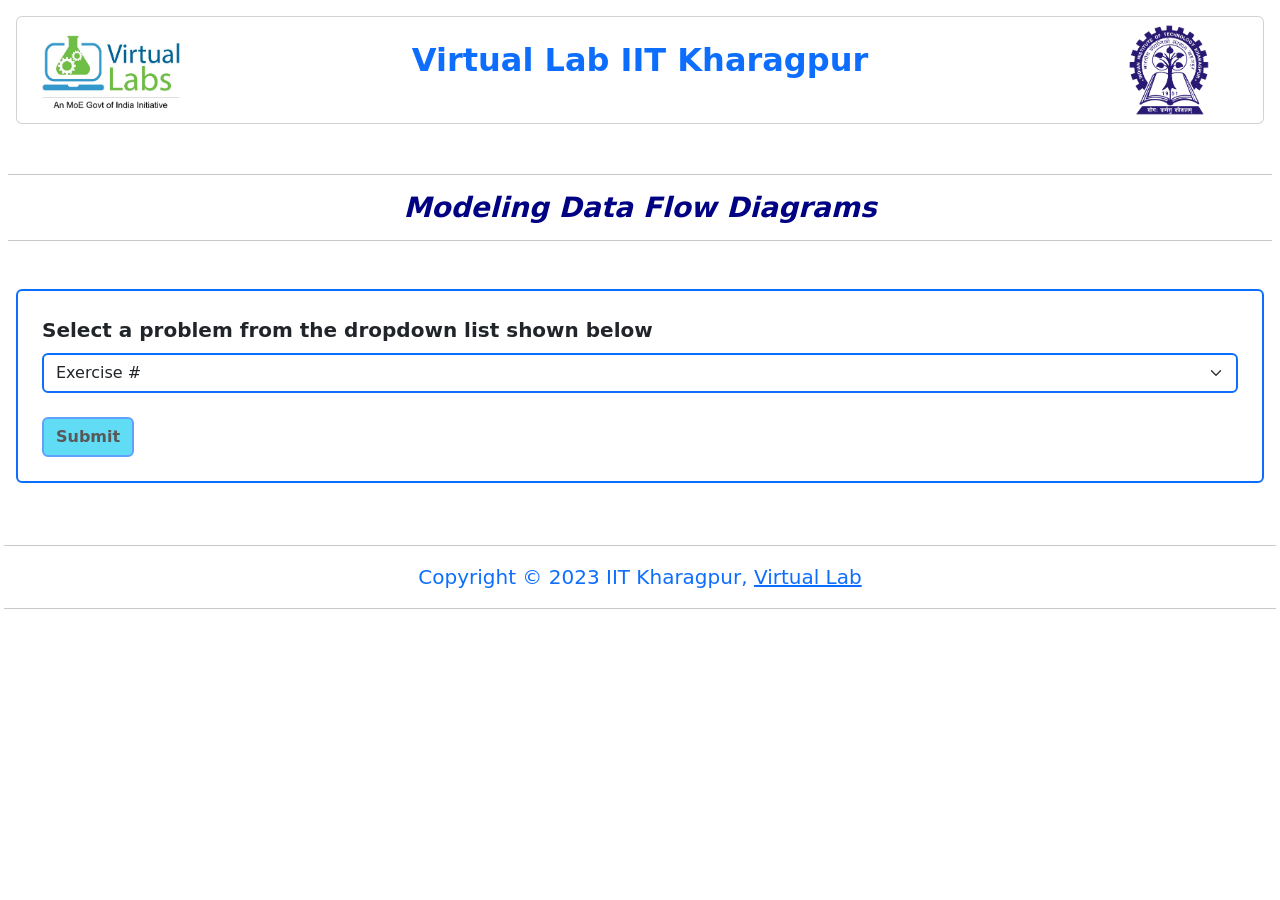
==== experiment/simulation/dfd.html @ 9105a64c "dfd-updated" ====
<!-- Redeveloped
Lab: Software Engineering
Exp: Modeling Data Flow Diagrams
File Name: dfd.html
Author: Prakriti Dhang
-->

<!DOCTYPE html>
<html>
<head>
  <meta charset="utf-8">
  <meta name="viewport" content="width=device-width, initial-scale=1">
	
    <link rel="stylesheet" href="./css/main.css">
    <link href="https://cdn.jsdelivr.net/npm/bootstrap@5.2.3/dist/css/bootstrap.min.css" rel="stylesheet">
    <link rel="stylesheet" href="https://cdn.jsdelivr.net/npm/bootstrap-icons@1.10.3/font/bootstrap-icons.css">
    <link rel="stylesheet" type="text/css" href="https://cdnjs.cloudflare.com/ajax/libs/jointjs/3.6.2/joint.css" />





   
</head>
<body>
  <header id="header">
    <div class="container-fluid p-3 ">
      <div class="card">
      <div class="row">
        <div class="col-md-2">
        <img src="images/vlabs-logo.png" class=" rounded img-fluid" alt="vlabs-logo" >
      </div>
      <div class="col-md-8 p-4">
        <p class="h2 fw-bold text-primary text-center"> Virtual Lab IIT Kharagpur</p>
      </div>
      <div class="col-md-2">
        <img src="images/iitkgp-logo.png" class=" rounded img-fluid" alt="iitkgplogo" >
      </div>
      </div>
    </div>
    </div>
  </header>
 
  <div class="container-fluid p-2 ">
<hr>
    <p class="h3 fw-bold fst-italic text-center" style="color: #000283;">Modeling Data Flow Diagrams</p>
 <hr>
</div>

	<div class="container-fluid mt-2 p-3">
		
        <div class="d-flex flex-column justify-content-center mb-3 ">  
				

<div class="card border border-2 border-primary p-2">
  <div class="card-body">
	<label class="form-label fw-bold fs-5">Select a problem from the dropdown list shown below</label>
   <select id="selectex" class="form-select float-center border border-2 border-primary" aria-label="Default select example" onchange="subex()">
  <option value="0" selected>Exercise #</option>
  <option value="1">Exercise 1</option>
  <option value="2">Exercise 2</option>
  
</select>
<br>
<p class="fw-bold fs-6" id="para1" style="display: none;">Click Submit to View Solution</p>
<button type="button" class="btn btn-info border border-2 border-primary fw-bold" id="dispviewbtn" onclick="viewsolutionb()" disabled>Submit</button>

  </div> <!-- card body ended for select exercise div-->
</div> <!-- card ended for select exercise div-->

		
  

		
			<!----------------------------------------Problem Statement Exercise 1-------------------------------------->

				<div class="card border border-2 border-info p-2" id="exercise1" style="display:none;">
  <div class="card-body">
	<label for="prob1" class="form-label fs-5" style="color: brown; font-weight: bold;">Draw a data flow diagram to graphically represent the following system</label>
   <p class="fs-6" style="text-align: justify;">Draw a context-level DFD to depict the typical user authentication process used by any system. An user gives two inputs -- user name and password.</p>
  

</div> <!-- card body ended for exercise 1 problem statment-->
</div> <!-- card ended for exercise 1 problem statement-->



<!----------------------------------------Problem Statement Exercise 1 complete-------------------------------------->


	<!------------------------------------------Exercise 1 -------------------------------------------->

<div class="card border border-2 border-success p-2" id="ex1" style="display:none;">
  <div class="card-body">
    <div class="row">
    <div class="col-md-11" >

      <!--------------------------------------------------------------- Table 1---------------------------------------------------------------->
      <label for="table1" class="form-label fs-6" style=" font-weight: bold;">Table #1:  Add external entity</label>
      <form id="ftbl1"  class="p-1 bg-white " action="">
      <div class="table-responsive">
    <table id="tbl1" class="table table-bordered  border border-1 border-info table-stripped">
      <thead>
        <th>External Entity (EE)</th>
        <th>Add</th>
      </thead>
      <tbody>
        <tr>
          <td><input class="form-control border-primary " type="text" id="inp1" ></td>
          <td style="text-align: center;"><button id="t1addbtn" class="btn btn-primary" type="button" onclick="addbtnt1()"  ><i class="bi bi-plus-lg"></i>Add</button></td>
        </tr>
      </tbody>
 
    </table>
   </div> <!-- table 1 responsive div ended for exercise 1-->
</form>
<!------------------------------------------------------------Table 2-------------------------------------------------------------------------->
  <label for="table2" class="form-label fs-6" style=" font-weight: bold;">Table #2: Add process</label>
  <form id="ftbl2"  class="p-1 bg-white " action="">
    <div class="table-responsive">
  <table id="tbl2" class="table column-bordered-table table-bordered border border-1 border-info ">
    <thead>
      <th>Process (P)</th>
      <th>Level</th>
     
      <th>Add</th>
    </thead>
    <tbody>
      <tr>
        <td>
          <input class="form-control border-primary " type="text" id="inp2" >
        </td>
      
        <td><input class="form-control border-primary " type="text" id="inp3" ></td>
        <td style="text-align: center;"><button id="t2addbtn" class="btn btn-primary" type="button" onclick="addbtnt2()" ><i class="bi bi-plus-lg"></i>Add</button></td>
      </tr>
    </tbody>

  </table>
 </div> <!-- table 2 responsive div ended for exercise 1-->
</form>
  
<!-------------------------------------------------------------- Table 3---------------------------------------------------------------------->

<label for="table3" class="form-label fs-6" style=" font-weight: bold;">Table #3: Add data store</label>
  <form id="ftbl3"  class="p-1 bg-white " action="">
    <div class="table-responsive">
  <table id="tbl3" class="table table-bordered  border border-1 border-info table-stripped">
    <thead>
      <th>Data Store (DS)</th>
     
      <th>Add</th>
      

    </thead>
    <tbody>
      <tr>
        
        
        <td>
          <input class="form-control border-primary " type="text" id="inp4" >
        </td>
        
        <td style="text-align: center;">
          <button id="t3addbtn" class="btn btn-primary" type="button" onclick="addbtnt3()" ><i class="bi bi-plus-lg"></i>Add</button>
        </td>
       
      </tr>
    </tbody>

  </table>
 </div> <!-- table 3 responsive div ended for exercise 1-->
</form>

<!----------------------------------------------------------------------- Table 4 ------------------------------------------------------------->

<label for="table4" class="form-label fs-6" style=" font-weight: bold;">Table #4: Add data flows</label>
  <form id="ftbl4"  class="p-1 bg-white " action="">
    <div class="table-responsive">
  <table id="tbl4" class="table table-bordered  border border-1 border-info table-stripped">
    <thead>
      <th>Type (P/DS/EE)</th>
      <th>From</th>
      <th>Data Label</th>
      <th>Type (P/DS/EE)</th>
      <th>To</th>
      <th>Add</th>
      

    </thead>
    <tbody>
      <tr>
        <td> <select id="selecttype1" class="form-select float-center border border-1 border-primary" aria-label="Default select example" >
          <option value="0" selected>Select</option>
          <option value="1">External entity</option>
          <option value="2">Process</option>
          <option value="2">Data store</option>
         
        </select></td>
        <td>
          <select id="selectfrom" class="form-select float-center border border-1 border-primary" aria-label="Default select example" >
          <option value="0" selected>Select</option>
        
         
        </select>
        </td>

        <td>  <input class="form-control border-primary " type="text" id="inp4" ></td>

        <td>
          <select id="selecttype2" class="form-select float-center border border-1 border-primary" aria-label="Default select example" >
            <option value="0" selected>Select</option>
            <option value="1">External entity</option>
            <option value="2">Process</option>
            <option value="2">Data store</option>
           
          </select>
        </td>
        <td>
          <select id="selectto" class="form-select float-center border border-1 border-primary" aria-label="Default select example" >
            <option value="0" selected>Select</option>
          
           
          </select>
        </td>
        <td style="text-align: center;">
          <button id="t4addbtn" class="btn btn-primary" type="button" onclick="addbtnt4()" ><i class="bi bi-plus-lg"></i>Add</button>
        </td>
      </tr>
      
    </tbody>

  </table>
 </div> <!-- table 4 responsive div ended for exercise 1-->
</form>


<!---------------------------------------------------------------------- Table 5--------------------------------------------------------------->
<label for="table5" class="form-label fs-6" style=" font-weight: bold;">Table #5:  List of external entities, data stores, and processes</label>
<form id="ftbl5"  class="p-1 bg-white " action="">
<div class="table-responsive">
<table id="tbl5" class="table table-bordered  border border-1 border-info table-stripped">
<thead>
  <th>External Entity</th>
  <th>Process</th>
  <th>Data Store</th>

</thead>
<tbody id="tbodyt5">
  
</tbody>

</table>
</div> <!-- table 5 responsive div ended for exercise 1-->
</form>
<!--------------------------------------------------------------------Table 6------------------------------------------------------------------>
<label for="table6" class="form-label fs-6" style=" font-weight: bold;">Table #6: List of data flows
 </label>
<form id="ftbl6"  class="p-1 bg-white" action="">
<div class="table-responsive">
<table id="tbl6" class="table table-bordered  border border-1 border-info table-stripped">
<thead>
  <th>From</th>
  <th>Data Label</th>
  <th>To</th>
  
  <th>Remove</th>
  
</thead>
<tbody id="tbodytbt6">
 
</tbody>

</table>
</div> <!-- table 6 responsive div ended for exercise 1-->

<button id="drawbtn" class="btn btn-primary" type="button" onclick="drawbtex1()" ><i class="bi bi-pencil-fill"></i>Draw</button></td>
</form>
</div> <!-- column ended for exercise 1-->
</div> <!--row ended for exrcise 1-->
</div> <!--card body ended for exrcise 1-->
</div> <!--card ended for exrcise 1-->

<div id="dispuml1" class="card border border-2 border-primary" style="display:none;">
  <div class="card-body">
<div id="dfd_diag_ex1">

</div>
</div>
</div>

    
<!--------------------------------------------------- Exercise 1 complete--------------------------------------------------------->


<!----------------------------------------Problem Statement Exercise 2-------------------------------------->

<div class="card border border-2 border-info p-2" id="exercise2" style="display:none;">
  <div class="card-body">
	<label for="prob2" class="form-label fs-5" style="color: brown; font-weight: bold;">DFD for a Social Networking site</label>
   <p class="fs-6" style="text-align: justify;">The Absolute Beginners Inc. is planning to launch a revolutionary social networking site,
     EyeCopy. You have been entrusted with designing a DFD for the proposed application. In particular, you have been asked to show the 
     following scenarios:</p>

   
<ul>
   <li>User registration
    </li> 
   <li>User login
    </li>
   <li> Profile update</li>
    
   </ul>

   <p class="fs-6" style="text-align: justify;">Draw a Level 1 DFD to depict the above data flow and the corresponding processes. Should there be any data store in the DFD?

  </p>
 


</div> <!-- card body ended for exercise 1 problem statment-->
</div> <!-- card ended for exercise 1 problem statement-->



<!----------------------------------------Problem Statement Exercise 2 complete-------------------------------------->


<!------------------------------------------Exercise 2 -------------------------------------------->

<div class="card border border-2 border-success p-2" id="ex2" style="display:none;">
  <div class="card-body">
    <div class="row">
    <div class="col-md-12" >

         <!--------------------------------------------------------------- Table 1---------------------------------------------------------------->
         <label for="table21" class="form-label fs-6" style=" font-weight: bold;">Table #1:  Add external entity</label>
         <form id="ftbl21"  class="p-1 bg-white " action="">
         <div class="table-responsive">
       <table id="tbl21" class="table table-bordered  border border-1 border-info table-stripped">
         <thead>
           <th>External Entity (EE)</th>
           <th>Add</th>
         </thead>
         <tbody>
           <tr>
             <td><input class="form-control border-primary " type="text" id="inp21" ></td>
             <td style="text-align: center;"><button id="t21addbtn" class="btn btn-primary" type="button" onclick="addbtnt21()"  ><i class="bi bi-plus-lg"></i>Add</button></td>
           </tr>
         </tbody>
    
       </table>
      </div> <!-- table 1 responsive div ended for exercise 2-->
   </form>
   <!------------------------------------------------------------Table 2-------------------------------------------------------------------------->
     <label for="table22" class="form-label fs-6" style=" font-weight: bold;">Table #2: Add process</label>
     <form id="ftbl22"  class="p-1 bg-white " action="">
       <div class="table-responsive">
     <table id="tbl22" class="table column-bordered-table table-bordered border border-1 border-info ">
       <thead>
         <th>Process (P)</th>
         <th>Level</th>
        
         <th>Add</th>
       </thead>
       <tbody>
         <tr>
           <td>
             <input class="form-control border-primary " type="text" id="inp22" >
           </td>
         
           <td><input class="form-control border-primary " type="text" id="inp23" ></td>
           <td ><button id="t22addbtn" class="btn btn-primary" type="button" onclick="addbtnt22()" ><i class="bi bi-plus-lg"></i>Add</button></td>
         </tr>
       </tbody>
   
     </table>
    </div> <!-- table 2 responsive div ended for exercise 2-->
   </form>
     
   <!-------------------------------------------------------------- Table 3---------------------------------------------------------------------->
   
   <label for="table23" class="form-label fs-6" style=" font-weight: bold;">Table #3: Add data store</label>
     <form id="ftbl23"  class="p-1 bg-white " action="">
       <div class="table-responsive">
     <table id="tbl23" class="table table-bordered  border border-1 border-info table-stripped">
       <thead>
         <th>Data Store (DS)</th>
        
         <th>Add</th>
         
   
       </thead>
       <tbody>
         <tr>
           
           
           <td>
             <input class="form-control border-primary " type="text" id="inp24" >
           </td>
           
           <td>
             <button id="t23addbtn" class="btn btn-primary" type="button" onclick="addbtnt23()" ><i class="bi bi-plus-lg"></i>Add</button>
           </td>
          
         </tr>
       </tbody>
   
     </table>
    </div> <!-- table 3 responsive div ended for exercise 2-->
   </form>
   
   <!----------------------------------------------------------------------- Table 4 ------------------------------------------------------------->
   
   <label for="table24" class="form-label fs-6" style=" font-weight: bold;">Table #4: Add data flows</label>
     <form id="ftbl24"  class="p-1 bg-white " action="">
       <div class="table-responsive">
     <table id="tbl24" class="table table-bordered  border border-1 border-info table-stripped">
       <thead>
         <th>Type (P/DS/EE)</th>
         <th>From</th>
         <th>Data Label</th>
         <th>Type (P/DS/EE)</th>
         <th>To</th>
         <th>Add</th>
         
   
       </thead>
       <tbody>
         <tr>
           <td> <select id="selecttype21" class="form-select float-center border border-1 border-primary" aria-label="Default select example" >
             <option value="0" selected>Select</option>
             <option value="1">External entity</option>
             <option value="2">Process</option>
             <option value="2">Data store</option>
            
           </select></td>
           <td>
             <select id="selectfrom2" class="form-select float-center border border-1 border-primary" aria-label="Default select example" >
             <option value="0" selected>Select</option>
           
            
           </select>
           </td>
   
           <td>  <input class="form-control border-primary " type="text" id="inp24" ></td>
   
           <td>
             <select id="selecttype22" class="form-select float-center border border-1 border-primary" aria-label="Default select example" >
               <option value="0" selected>Select</option>
               <option value="1">External entity</option>
               <option value="2">Process</option>
               <option value="2">Data store</option>
              
             </select>
           </td>
           <td>
             <select id="selectto2" class="form-select float-center border border-1 border-primary" aria-label="Default select example" >
               <option value="0" selected>Select</option>
             
              
             </select>
           </td>
           <td>
             <button id="t24addbtn" class="btn btn-primary" type="button" onclick="addbtnt24()" ><i class="bi bi-plus-lg"></i>Add</button>
           </td>
         </tr>
         
       </tbody>
   
     </table>
    </div> <!-- table 4 responsive div ended for exercise 2-->
   </form>
   
   
   <!---------------------------------------------------------------------- Table 5--------------------------------------------------------------->
   <label for="table25" class="form-label fs-6" style=" font-weight: bold;">Table #5: List of external entities, data stores, and processes</label>
   <form id="ftbl25"  class="p-1 bg-white " action="">
   <div class="table-responsive">
   <table id="tbl25" class="table table-bordered  border border-1 border-info table-stripped">
   <thead>
     <th>External Entity</th>
     <th>Data Store</th>
     <th>Process</th>
   
   </thead>
   <tbody id="tbodyt25">
     
   </tbody>
   
   </table>
   </div> <!-- table 5 responsive div ended for exercise 2-->
   </form>
   <!--------------------------------------------------------------------Table 6------------------------------------------------------------------>
   <label for="table26" class="form-label fs-6" style=" font-weight: bold;">Table #6: List of data flows
    </label>
   <form id="ftbl26"  class="p-1 bg-white" action="">
   <div class="table-responsive">
   <table id="tbl26" class="table table-bordered  border border-1 border-info table-stripped">
   <thead>
     <th>From</th>
     <th>Data Label</th>
     <th>To</th>
     
     <th>Remove</th>
     
   </thead>
   <tbody id="tbodytbt26">
    
   </tbody>
   
   </table>
   </div> <!-- table 6 responsive div ended for exercise 2-->
<button id="drawbtn" class="btn btn-primary" type="button" onclick="drawbtex2()" ><i class="bi bi-pencil-fill"></i>Draw</button></td>
</form>
</div> <!-- column ended for exercise 2-->
</div> <!--row ended for exrcise 2-->
</div> <!--card body ended for exrcise 2-->
</div> <!--card ended for exrcise 2-->

<div id="dispuml2" class="card border border-2 border-primary" style="display:none;">
  <div class="card-body">
<div id="dfd_diag_ex2">

</div>
</div></div>
   
<!------------------------------------------------------Exercise 2----------------------------------------------------------->

 
  <!-------------------------------------------------------------Result Display----------------------------------------------------------------->


				<div class="card border border-2 border-warning p-2" id="dispres" style="display:none;">
  <div class="card-body">
	<label for="result" class="form-label fs-4" style="color: brown; font-weight: bold;">Result</label>

   <div style="font-size: medium;" id="show_result1"  style=" display: none;" >
   <img class="img-fluid" src="./images/solution1.png" alt="solution 1">
 
</div> 
<div style="font-size: medium;" id="show_result2"  style=" display: none;" >
  <img class="img-fluid" src="./images/solution2.png" slt="solution 2">

</div> 
<br>
<button type="button" class="btn btn-info border-primary" id="viewsol" onclick="solview()" disabled>View Solution</button>
</div> <!-- Card body ended for result display-->
</div> <!-- Card  ended for result display-->
		
</div> <!--- d-Flex ended-->
  </div> <!-- container-fluid ended-->
  
  <div class="container-fluid p-1">
  <hr>
  <footer class="text-white text-center ">
    <div class="text-center text-primary fs-5 "  >
      Copyright © 2023  IIT Kharagpur,
      <a class="text-primary fs-5" href="http://vlabs.iitkgp.ac.in/">Virtual Lab</a>
    </div>
   
    </footer>
  
    <hr>
  </div>
   
    <script src="https://ajax.googleapis.com/ajax/libs/jquery/3.6.1/jquery.min.js"></script>
   <script src="https://cdn.jsdelivr.net/npm/bootstrap@5.2.3/dist/js/bootstrap.bundle.min.js"></script>
    <script src="./js/main.js"></script>
    <script src="./js/exercise1.js"></script>
    <script src="./js/exercise2.js"></script>
    <script src="https://cdnjs.cloudflare.com/ajax/libs/lodash.js/4.17.21/lodash.js"></script>
    <script src="https://cdnjs.cloudflare.com/ajax/libs/backbone.js/1.4.1/backbone.js"></script>
    <script src="https://cdnjs.cloudflare.com/ajax/libs/jointjs/3.6.5/joint.js"></script>
</body>
</html>
---- experiment/simulation/css/main.css ----
/*Redeveloped
Lab: Software Engineering
Exp:Modeling Data Flow Diagrams
File Name: main.css
Author: Prakriti Dhang */

html {
    position: relative;
    min-height: 100%;
  }

  body {
    /* Margin bottom by footer height */
    margin-bottom: 100px;
   
  }
/* Chrome, Safari, Edge, Opera */
input::-webkit-outer-spin-button,
input::-webkit-inner-spin-button {
  -webkit-appearance: none;
  margin: 0;
}

.table-hover  tr:hover th, .table-hover  tr:hover td {
    background-color: #c8e4fffa;
    
}


.table thead{
    background-color: #1536a1fa;
    font-weight: bold;
    text-align: center;
    color: azure;
}



.column-bordered-table td {
  
  border-right: 1px solid #1addff;
}



div.divscroll {
   
    height: 500px;
    overflow-y: scroll;
  }

.card{
    margin-bottom: 10px;
    
    
}
.card-body{
   background-color: transparent;
}




  .list-group-item{
    margin-bottom: 10px;
    margin-right: 10px;
    
  }

 ul{
    background-color: tranparent;
  }


  .li:nth-child(1) {
    transition-delay: 0s;
  }
  
  li:nth-child(2) {
    transition-delay: 0.5s;
  }
  
  li:nth-child(3) {
    transition-delay: 1.0s;
  }
  
  li:nth-child(4) {
    transition-delay: 1.5s;
  }
  
  li:nth-child(5) {
    transition-delay: 2.0s;
  }
  li:nth-child(6) {
    transition-delay: 2.5s;
  }
  li:nth-child(7) {
    transition-delay: 3.0s;
  }
  li:nth-child(8) {
    transition-delay: 3.5s;
  }
  li:nth-child(9) {
    transition-delay: 4.0s;
  }
  
  
  
  ol>li {
    opacity: 0;
    transition: opacity .4s;
  }
  
  ol.show>li {
    opacity: 1;
  }
/*footer {
    position: absolute;
    bottom: 0;
    width: 99%;
    padding-left: 1%;
  
   
  }*/
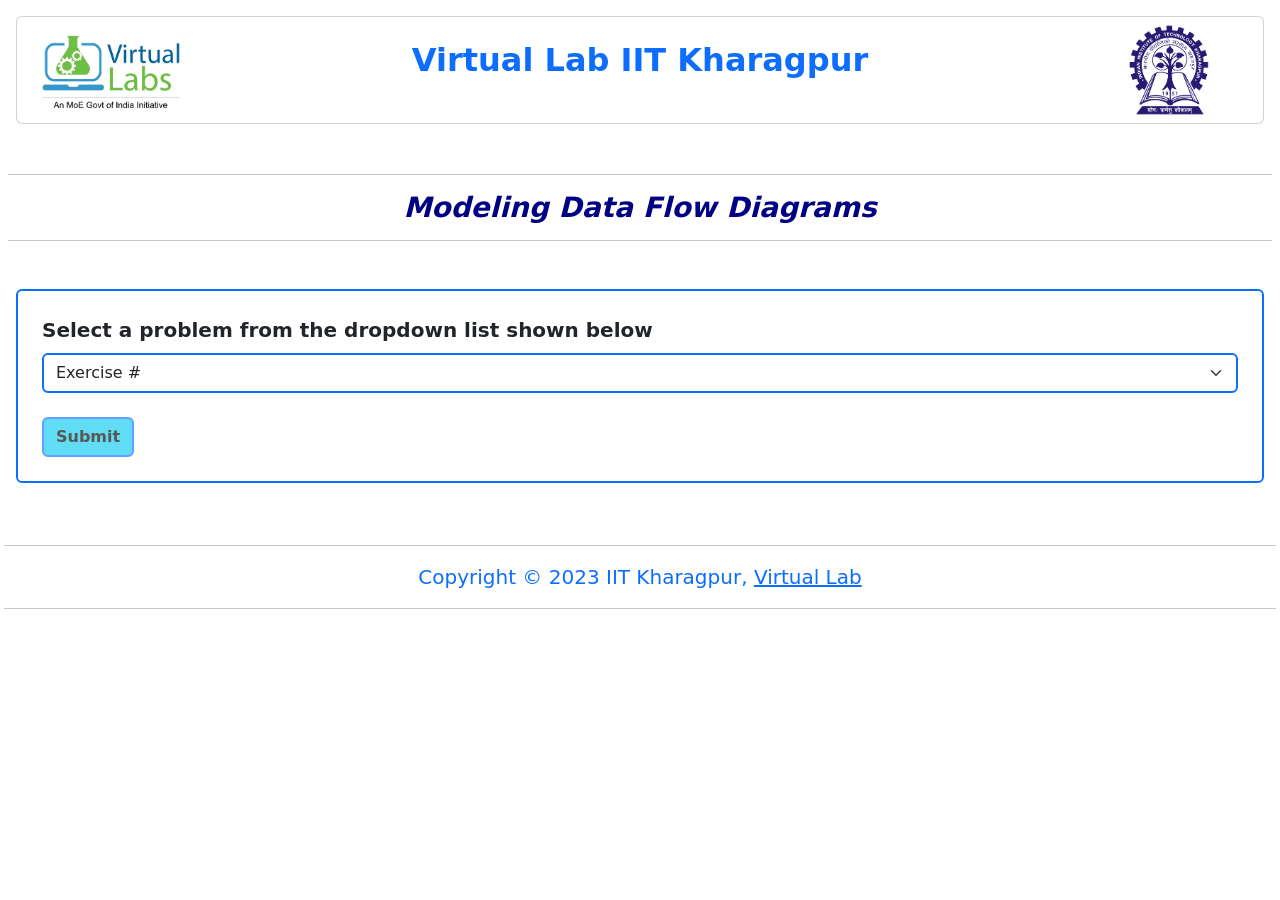
==== commit 8272d0bc: "data flow updated" ====
--- a/experiment/simulation/dfd.html
+++ b/experiment/simulation/dfd.html
@@ -205,7 +205,7 @@
         </select>
         </td>
 
-        <td>  <input class="form-control border-primary " type="text" id="inp4" ></td>
+        <td>  <input class="form-control border-primary " type="text" id="inp5" ></td>
 
         <td>
           <select id="selecttype2" class="form-select float-center border border-1 border-primary" aria-label="Default select example" >
@@ -267,7 +267,7 @@
   <th>Remove</th>
   
 </thead>
-<tbody id="tbodytbt6">
+<tbody id="tbodyt6">
  
 </tbody>
 
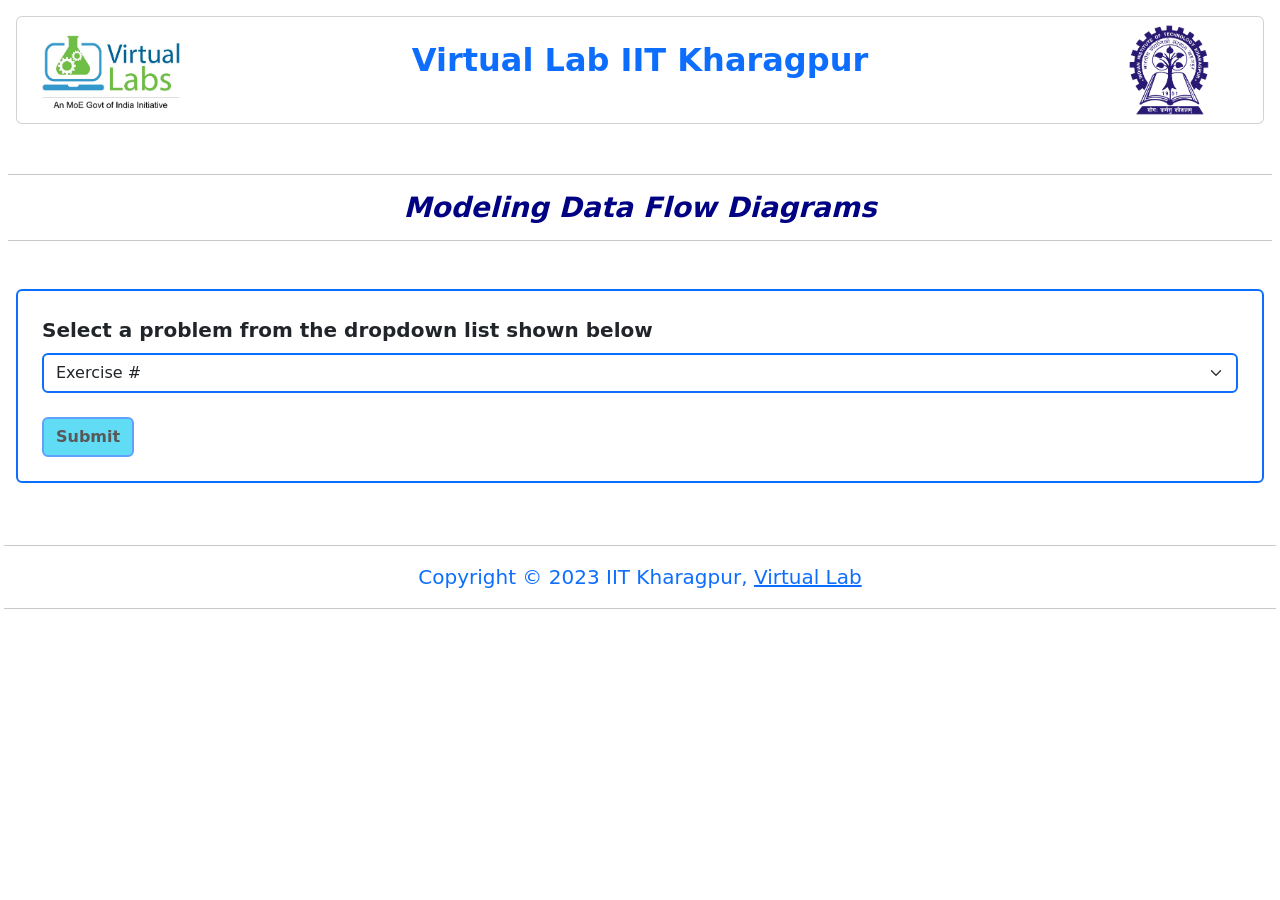
==== commit 558043f5: "dfd updated" ====
--- a/experiment/simulation/dfd.html
+++ b/experiment/simulation/dfd.html
@@ -131,7 +131,7 @@
           <input class="form-control border-primary " type="text" id="inp2" >
         </td>
       
-        <td><input class="form-control border-primary " type="text" id="inp3" ></td>
+        <td><input class="form-control border-primary " type="number" placeholder="Must input number" id="inp3" ></td>
         <td style="text-align: center;"><button id="t2addbtn" class="btn btn-primary" type="button" onclick="addbtnt2()" ><i class="bi bi-plus-lg"></i>Add</button></td>
       </tr>
     </tbody>
@@ -536,7 +536,7 @@
 	<label for="result" class="form-label fs-4" style="color: brown; font-weight: bold;">Result</label>
 
    <div style="font-size: medium;" id="show_result1"  style=" display: none;" >
-   <img class="img-fluid" src="./images/solution1.png" alt="solution 1">
+   <img class="img-fluid" src="./images/solution-1.png" alt="solution 1">
  
 </div> 
 <div style="font-size: medium;" id="show_result2"  style=" display: none;" >
@@ -569,6 +569,7 @@
     <script src="./js/main.js"></script>
     <script src="./js/exercise1.js"></script>
     <script src="./js/exercise2.js"></script>
+    
     <script src="https://cdnjs.cloudflare.com/ajax/libs/lodash.js/4.17.21/lodash.js"></script>
     <script src="https://cdnjs.cloudflare.com/ajax/libs/backbone.js/1.4.1/backbone.js"></script>
     <script src="https://cdnjs.cloudflare.com/ajax/libs/jointjs/3.6.5/joint.js"></script>
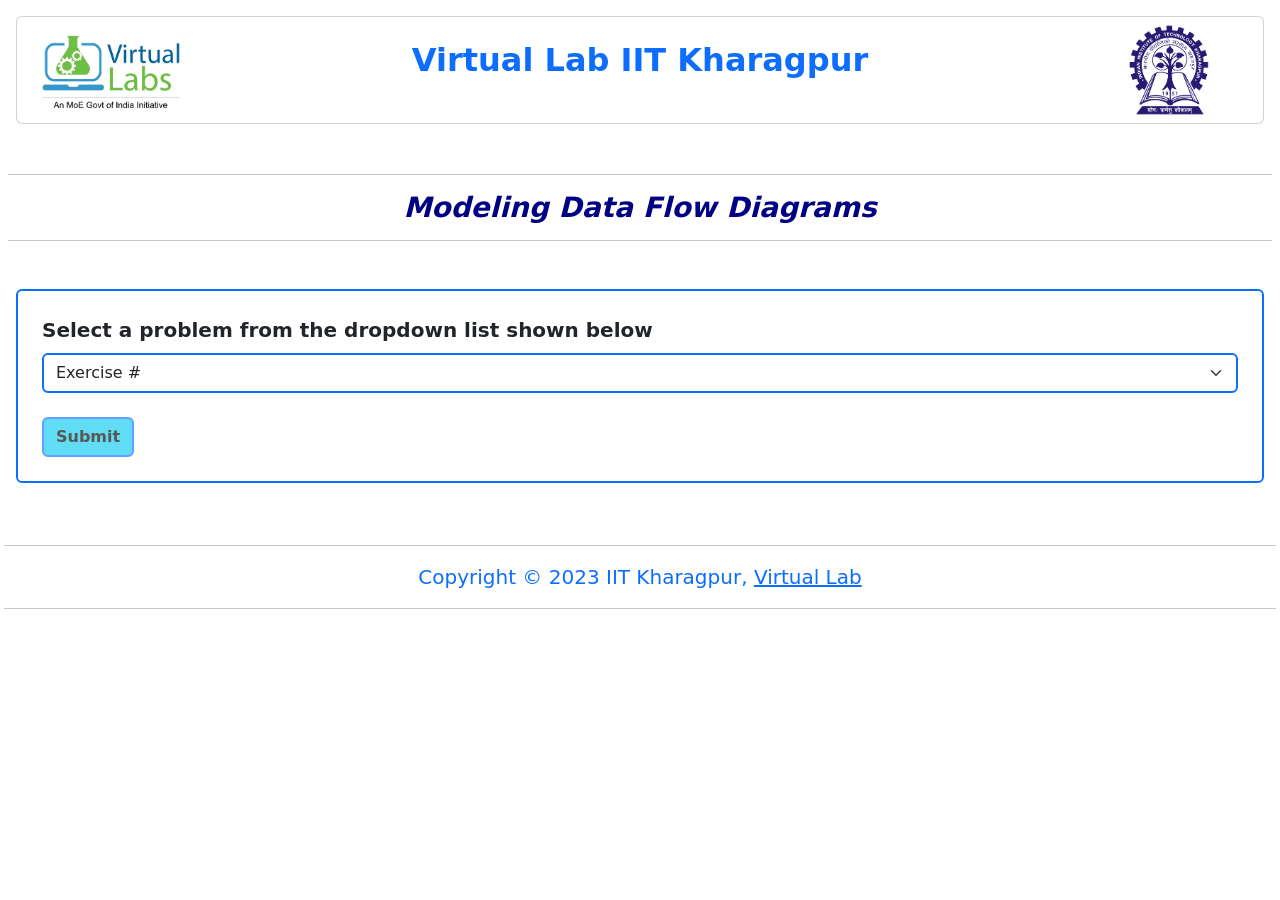
==== commit d4f8ba17: "dfdupdated" ====
--- a/experiment/simulation/dfd.html
+++ b/experiment/simulation/dfd.html
@@ -568,8 +568,7 @@
    <script src="https://cdn.jsdelivr.net/npm/bootstrap@5.2.3/dist/js/bootstrap.bundle.min.js"></script>
     <script src="./js/main.js"></script>
     <script src="./js/exercise1.js"></script>
-    <script src="./js/exercise2.js"></script>
-    
+    <script src="./js/exercise2.js"></script> 
     <script src="https://cdnjs.cloudflare.com/ajax/libs/lodash.js/4.17.21/lodash.js"></script>
     <script src="https://cdnjs.cloudflare.com/ajax/libs/backbone.js/1.4.1/backbone.js"></script>
     <script src="https://cdnjs.cloudflare.com/ajax/libs/jointjs/3.6.5/joint.js"></script>
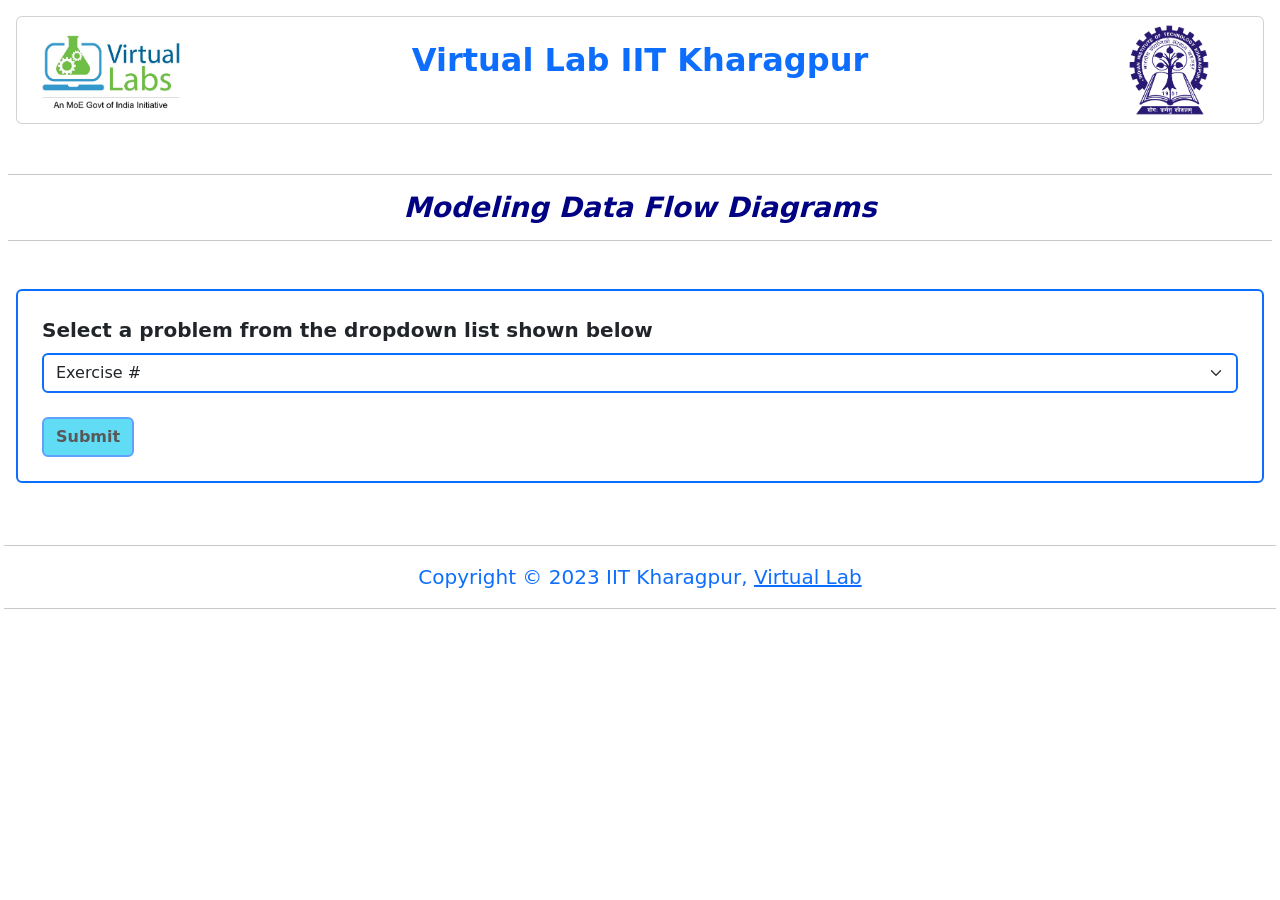
==== commit 74da0994: "dfd" ====
--- a/experiment/simulation/dfd.html
+++ b/experiment/simulation/dfd.html
@@ -533,7 +533,7 @@
 
 				<div class="card border border-2 border-warning p-2" id="dispres" style="display:none;">
   <div class="card-body">
-	<label for="result" class="form-label fs-4" style="color: brown; font-weight: bold;">Result</label>
+	<label for="result" class="form-label fs-4" style="color: brown; font-weight: bold;">Solution</label>
 
    <div style="font-size: medium;" id="show_result1"  style=" display: none;" >
    <img class="img-fluid" src="./images/solution-1.png" alt="solution 1">
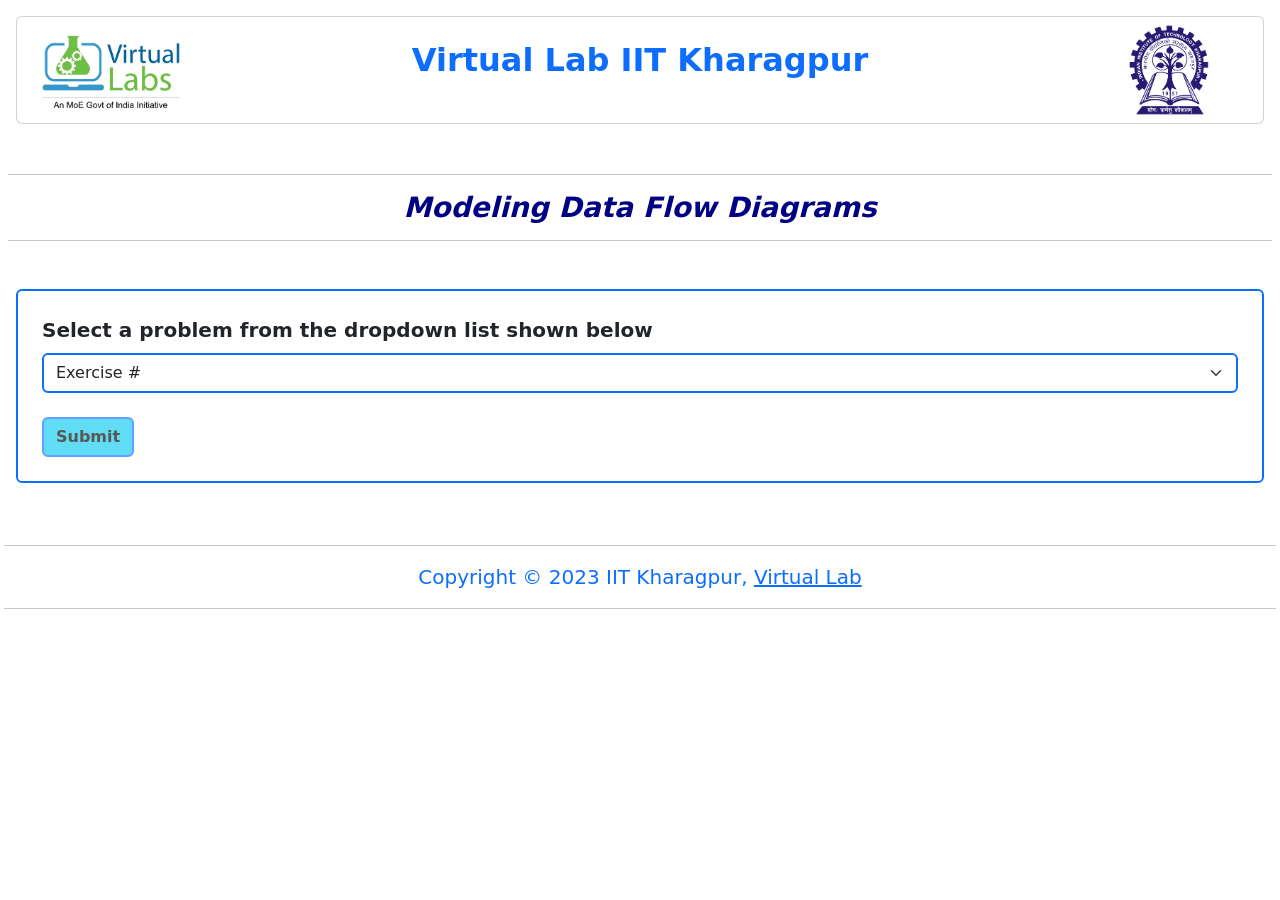
==== commit b878f0a5: "dfdex2" ====
--- a/experiment/simulation/dfd.html
+++ b/experiment/simulation/dfd.html
@@ -369,7 +369,7 @@
              <input class="form-control border-primary " type="text" id="inp22" >
            </td>
          
-           <td><input class="form-control border-primary " type="text" id="inp23" ></td>
+           <td><input class="form-control border-primary " type="number" placeholder="Must input number" id="inp23" ></td>
            <td ><button id="t22addbtn" class="btn btn-primary" type="button" onclick="addbtnt22()" ><i class="bi bi-plus-lg"></i>Add</button></td>
          </tr>
        </tbody>
@@ -443,7 +443,7 @@
            </select>
            </td>
    
-           <td>  <input class="form-control border-primary " type="text" id="inp24" ></td>
+           <td>  <input class="form-control border-primary " type="text" id="inp25" ></td>
    
            <td>
              <select id="selecttype22" class="form-select float-center border border-1 border-primary" aria-label="Default select example" >
@@ -480,8 +480,8 @@
    <table id="tbl25" class="table table-bordered  border border-1 border-info table-stripped">
    <thead>
      <th>External Entity</th>
+     <th>Process</th>
      <th>Data Store</th>
-     <th>Process</th>
    
    </thead>
    <tbody id="tbodyt25">
